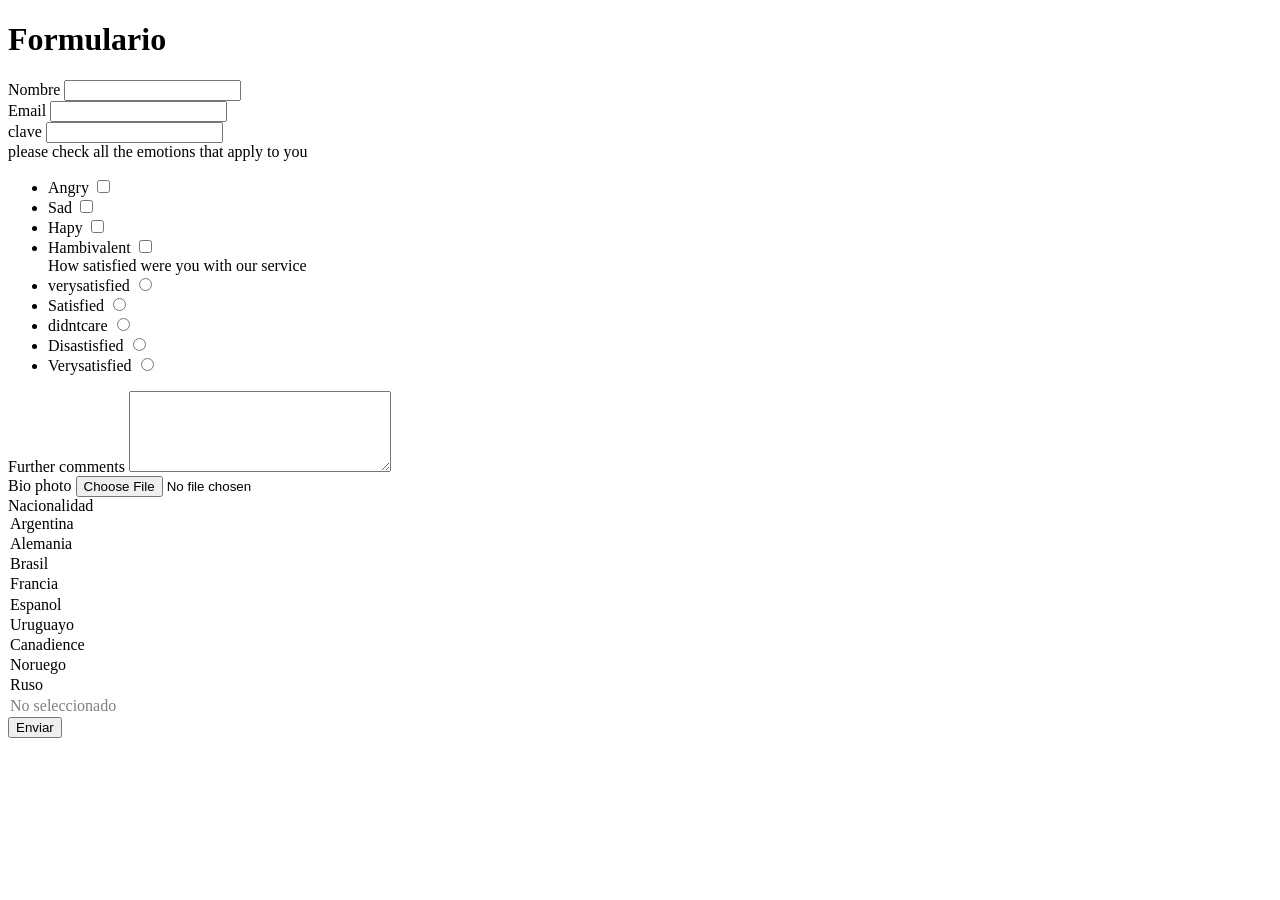
==== Formulario/index.html @ 5a1e5a74 "subida de clase 1 a la 7" ====
<!DOCTYPE html>
<html lang="en">
<head>
    <meta charset="UTF-8">
    <meta name="viewport" content="width=device-width, initial-scale=1.0">
    <title>feedback form </title>
</head>

<body>
    
    <h1>Formulario</h1>

<form >


    <div>
        <label for="nombre">Nombre</label>
        <input type="text" id="nombre" name="email">
    </div>

    <div>
        <label for="email">Email</label>
        <input type="email" id="email" name="email">
    </div>

    <div>
        <label for="clave">clave</label>
        <input type="password" id="clave" name="password">
    </div>


    <div>

        <span>please check all the emotions that apply to you</span>


        <ul>


            <li>
                <label for="angry">Angry</label>
                <input type="checkbox" id="angry" name="lang-know">
            </li>

            <li>
                <label for="sad">Sad</label>
                <input type="checkbox" id="sad" name="lang-know">
            </li>

            <li>
                <label for="hapy">Hapy</label>
                <input type="checkbox" id="hapy" name="lang-know">
            </li>

            <li>
                <label for="ambivalent">Hambivalent</label>
                <input type="checkbox" id="ambivalent" name="lang-know">
            </li>



            <span>How satisfied were you with our service</span>



            <li>
                <label for="verysatisfied">verysatisfied</label>
                <input type="radio" id="verysatisfied" name="answer">
            </li>

            <li>
                <label for="satisfied">Satisfied</label>
                <input type="radio" id="satisfied" name="answer">
            </li>

            <li>
                <label for="didntcare">didntcare</label>
                <input type="radio" id="didntcare" name="answer">
            </li>

            <li>
                <label for="dissatisfied">Disastisfied</label>
                <input type="radio" id="dissatisfied" name="answer">
            </li>
            
            <li>
                <label for="verysatisfied">Verysatisfied</label>
                <input type="radio" id="verysatisfied" name="answer">
            </li>
        </ul>
    </div>

    <div>

        <label for="further comments">Further comments</label>

        <textarea name="texto" id="Further comments" rows="5" cols="30"></textarea>

    </div>

    <div>

        <label for="bio photo">Bio photo</label>
        <input type="file" id="bio photo" name="accept"image/*>


    </div>

    <div>
        <label for="pais">Nacionalidad</label>

        <selec name"Nacionalidad" id="pais">
            <option value="ar">Argentina</option>
            <option value="al">Alemania</option>
            <option value="br">Brasil</option>
            <option value="fr">Francia</option>
            <option value="es">Espanol</option>
            <option value="ur">Uruguayo</option>
            <option value="ca">Canadience</option>
            <option value="no">Noruego</option>
            <option value="ru">Ruso</option>
            <option value=""selected disabled>No seleccionado</option>

    </select>
    </div>

    <div>
        <button type="submit">Enviar</button>
    </div>
</form>

</body>
</html>
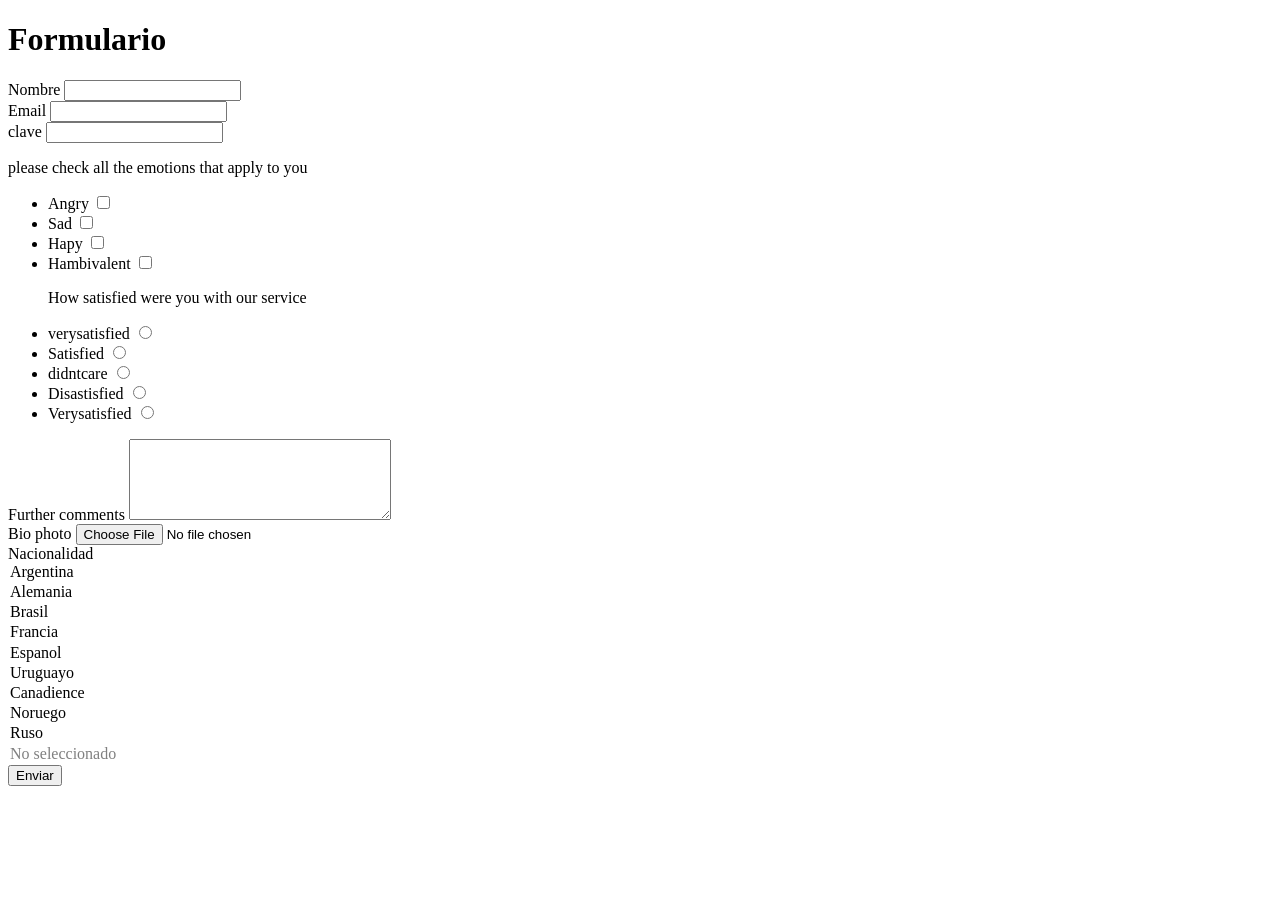
==== commit afb65038: "clase 8" ====
--- a/Formulario/index.html
+++ b/Formulario/index.html
@@ -31,7 +31,7 @@
 
     <div>
 
-        <span>please check all the emotions that apply to you</span>
+        <p>please check all the emotions that apply to you</p>
 
 
         <ul>
@@ -59,7 +59,7 @@
 
 
 
-            <span>How satisfied were you with our service</span>
+            <p>How satisfied were you with our service</p>
 
 
 
